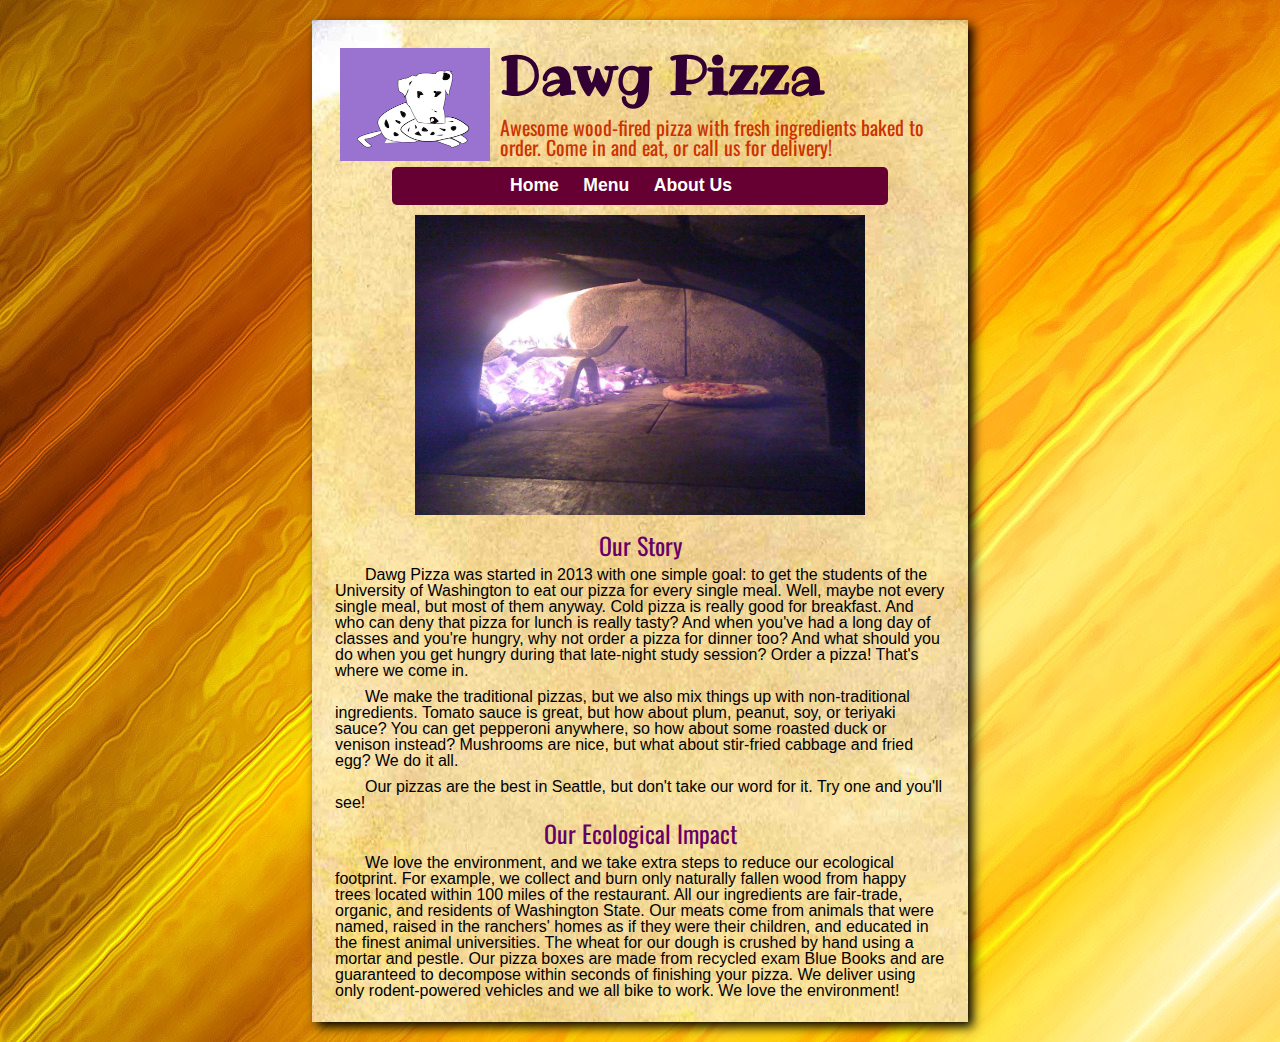
==== about_us.html @ 776cd577 "first copy" ====
<!doctype html>
<html>
	<head>
		<title>Homework1</title>
		<meta charset="UTF-8">
		<link rel="stylesheet" type="text/css" href="css/styles.css">
		<meta name="author" content="wongk8/1129664">
	</head>
	
	<body>
		<div class="content-box">
			<div class="header">
				<a href="index.html"><img src="img/logo.png" alt="logo" height=113 width=150></a>
				<h1 class="company_name">Dawg Pizza</h1>
				<p class="motto">Awesome wood-fired pizza with fresh ingredients baked to order. Come in and eat, or call us for delivery!</p>
				<nav>
					<ul>
						<li><a href="index.html">Home</a></li>
						<li><a href="menu.html">Menu</a></li>
						<li><a href="about_us.html">About Us</a></li>
					</ul>
				</nav>
			</div>

			<div class="homepage_content">
				<div style="text-align: center;"><IMG SRC="img/wood_fire_pizza.jpg" ALT="image" class="push-left" width=450 height=300></div>
				<div id="center-in=bar">
					<ul>		
						<li class="general_info">Our Story</li>
						
						<li class="anecdote">Dawg Pizza was started in 2013 with one simple goal: to get the students of the University of Washington to eat our pizza for every single meal. Well, maybe not every single meal, but most of them anyway. Cold pizza is really good for breakfast. And who can deny that pizza for lunch is really tasty? And when you've had a long day of classes and you're hungry, why not order a pizza for dinner too? And what should you do when you get hungry during that late-night study session? Order a pizza! That's where we come in.</li>
						
						<li class="anecdote">We make the traditional pizzas, but we also mix things up with non-traditional ingredients. Tomato sauce is great, but how about plum, peanut, soy, or teriyaki sauce? You can get pepperoni anywhere, so how about some roasted duck or venison instead? Mushrooms are nice, but what about stir-fried cabbage and fried egg? We do it all.</li>
						
						<li class="anecdote">Our pizzas are the best in Seattle, but don't take our word for it. Try one and you'll see!</li>
						
						<li class="general_info">Our Ecological Impact</li>
						
						<li class="anecdote">We love the environment, and we take extra steps to reduce our ecological footprint. For example, we collect and burn only naturally fallen wood from happy trees located within 100 miles of the restaurant. All our ingredients are fair-trade, organic, and residents of Washington State. Our meats come from animals that were named, raised in the ranchers' homes as if they were their children, and educated in the finest animal universities. The wheat for our dough is crushed by hand using a mortar and pestle. Our pizza boxes are made from recycled exam Blue Books and are guaranteed to decompose within seconds of finishing your pizza. We deliver using only rodent-powered vehicles and we all bike to work. We love the environment!</li>
					</ul>
				</div>
			</div>

		</div>				
	</body>
</html>
---- css/styles.css ----
@import url(reset.css);
@import url(http://fonts.googleapis.com/css?family=Oswald);
@import url(http://fonts.googleapis.com/css?family=Ribeye);

body {
	margin: 10px;
	background-image: url(../img/background.jpg);
	font-family: 'Open Sans', sans-serif;
	font-size: 16px;
	padding: 10px;
}

.content-box {
	width: 50%;
	margin: 0 auto;
	box-shadow: 5px 5px 10px;
	background-image: url(../img/background2.jpg);
	padding: 18px;
}

.header img {
	float: left;
	padding: 10px;
}

.company_name {
	color: #330033;
	font-family: 'Ribeye', cursive;
	font-weight: bold;
	font-size: 54px;
	padding: 10px;
}

.motto {
	color: #CC3300;
	font-family: 'Oswald', sans-serif;
	font-size: 20px;
	margin-left:10px;
	margin-right:10px;
	margin-top: 5px;
	margin-bottom:10px;	
}

nav ul {
	background-color: #660033;
	width: 80%;
	border-radius: 5px;
	margin: 0 auto;
}

nav li {
	display: inline-block;
}

nav a {
	display: inline-block;
	padding: 10px;
	color: #FFF;
	font-weight: bold;
	font-size: 110%;
}

nav a:link,
nav a:visited {
	text-decoration: none;
}

nav a:hover {
	background-color: #FF9A40;
	border-radius: 5px;
}

.homepage_content img {
	padding: 10px;
}

.general_info {
	color: #660066;
	font-family: 'Oswald', sans-serif;
	font-size: 24px;
	padding: 5px;
	text-align: center;
}

/*menu stuff*/

dt {
	font-weight: bold;
}

dd {
	padding-left: 10px;
	font-style: italic;
}

.sub_header {
	color: #660066;
	font-family: 'Oswald', sans-serif;
	font-size: 30px;
	padding: 10px;
	text-align: center;
	font-weight: bold;
}

.pizza_sizes {
	color: #CC3300;
	font-family: 'Oswald', sans-serif;
	font-size: 16px;
	padding: 5px;
	text-align: center;
}

.category {
	color: #660066;
	font-family: 'Oswald', sans-serif;
	font-size: 20px;
	padding: 15px;
	text-align: center;
	font-weight: bold;
}

.subcategory {
	color: #CC3300;
	font-family: 'Oswald', sans-serif;
	font-size: 16px;
	padding: 10px;
}

.not_pizza {
	font-weight: bold;
	text-align: center;
}

/*about us*/

.anecdote {
	text-indent: 30px;
	padding: 5px;
}
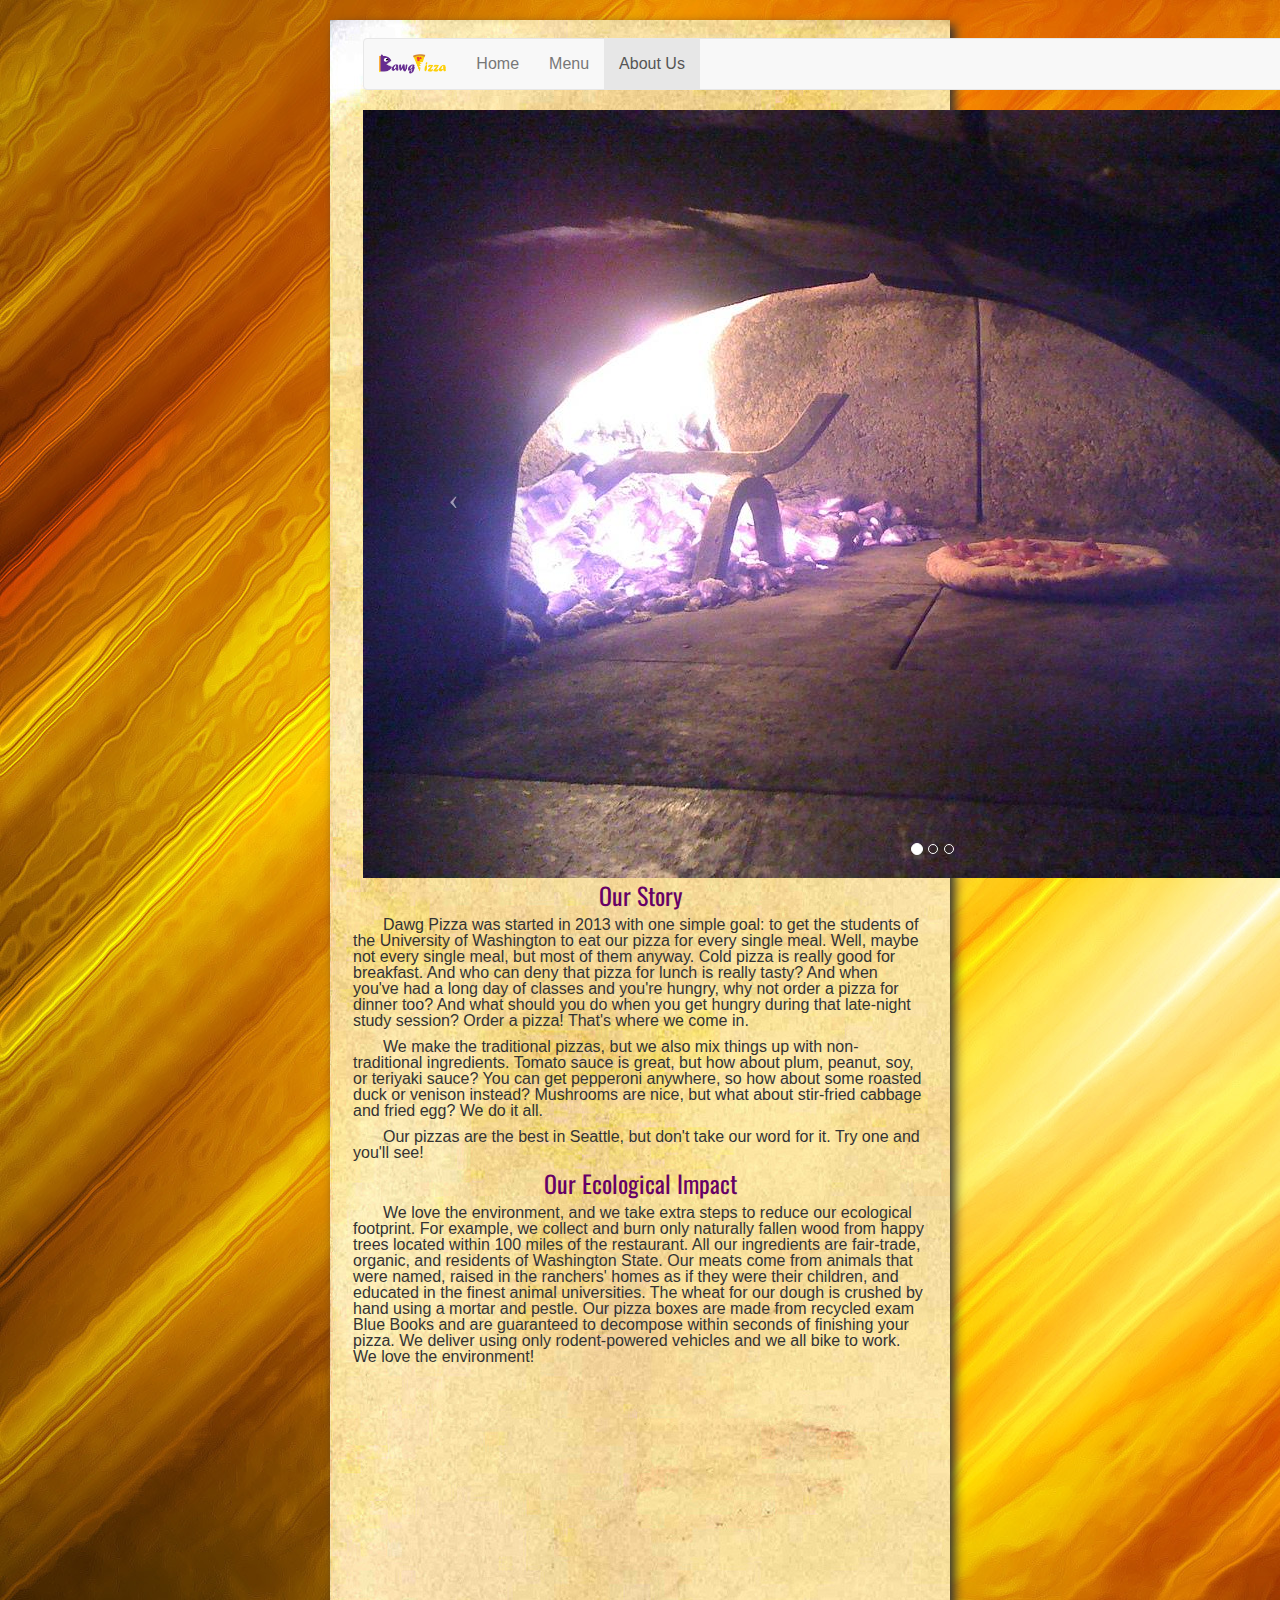
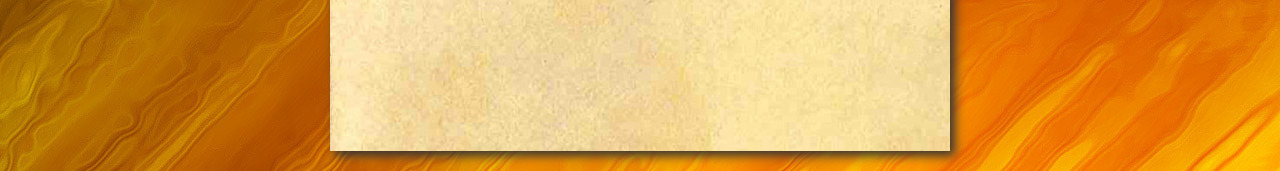
==== commit a77423f7: "initial commit" ====
--- a/about_us.html
+++ b/about_us.html
@@ -1,29 +1,85 @@
 <!doctype html>
 <html>
 	<head>
-		<title>Homework1</title>
-		<meta charset="UTF-8">
-		<link rel="stylesheet" type="text/css" href="css/styles.css">
-		<meta name="author" content="wongk8/1129664">
+	    <meta charset="UTF-8">
+	    <meta name="description" content="Dawg Pizza Home Page">
+	    <meta name="author" content="wongk8/1129664">
+	    <meta name="viewport" content="width=device-width, initial-scale=1.0"> 
+	    <title>Dawg Pizza</title>
+	    <link rel="shortcut icon" href="img/shortcut.png">
+
+	    <!-- hot link to Bootstrap stylesheet -->
+	    <link rel="stylesheet" href="https://netdna.bootstrapcdn.com/bootstrap/3.0.0/css/bootstrap.min.css">
+
+	    <!-- our own stylesheet for overrides -->
+	    <link rel="stylesheet" href="css/styles.css">
 	</head>
 	
 	<body>
-		<div class="content-box">
-			<div class="header">
-				<a href="index.html"><img src="img/logo.png" alt="logo" height=113 width=150></a>
-				<h1 class="company_name">Dawg Pizza</h1>
-				<p class="motto">Awesome wood-fired pizza with fresh ingredients baked to order. Come in and eat, or call us for delivery!</p>
-				<nav>
-					<ul>
-						<li><a href="index.html">Home</a></li>
-						<li><a href="menu.html">Menu</a></li>
-						<li><a href="about_us.html">About Us</a></li>
-					</ul>
-				</nav>
-			</div>
+		<div class="content-box">	
+			<div class="container">
+			    <nav class="navbar navbar-default" role="navigation">
+			        <div class="navbar-header">
+			            <button type="button" class="navbar-toggle" data-toggle="collapse" data-target=".pawnee-navbar-menu">
+			                <span class="sr-only">Toggle Navigation</span>
+			                <span class="icon-bar"></span>
+			                <span class="icon-bar"></span>                      
+			            </button>
+			            <a class="navbar-brand" href="index.html"><img src="img/logo.png" alt="Dawg Pizza logo"></a>
+			        </div>
+				    <div class="collapse navbar-collapse pawnee-navbar-menu">
+				        <ul class="nav navbar-nav">
+				            <li><a href="index.html">Home</a></li>
+				            <li><a href="menu.html">Menu</a></li>
+				            <li class="active"><a href="about_us.html">About Us</a></li>
+				        </ul>
+				    </div>
+			    </nav>
 
+				<div id="pawnee-carousel" class="carousel slide">
+				    <!-- slide indicators -->
+				    <ol class="carousel-indicators">
+				        <li data-target="#pawnee-carousel" data-slide-to="0" class="active"></li>
+				        <li data-target="#pawnee-carousel" data-slide-to="1"></li>
+				        <li data-target="#pawnee-carousel" data-slide-to="2"></li>
+				    </ol>
+
+				    <!-- slides --> 
+				    <div class="carousel-inner">
+				        <!-- slide -->
+				        <div class="item">
+				            <img src="img/homepage_pizza.jpg" alt="Homepage Pizza">
+				            <div class="carousel-caption">
+				                <p></p>
+				            </div>
+				        </div>				        
+				        <!-- slide -->
+				        <div class="item">
+				            <img src="img/order_counter.jpg" alt="Order Counter">
+				            <div class="carousel-caption">
+				                <p></p>
+				            </div>
+				        </div>				        
+				        <!-- slide -->
+				        <div class="item active">
+				            <img src="img/wood_fire_pizza.jpg" alt="Wood Fire Pizza">
+				            <div class="carousel-caption">
+				                <p></p>
+				            </div>
+				        </div>
+				    </div> <!-- slides -->
+
+				    <!-- left-right controls -->
+				    <a class="left carousel-control" href="#pawnee-carousel" data-slide="prev">
+				        <span class="icon-prev"></span>
+				    </a>
+				    <a class="right carousel-control" href="#pawnee-carousel" data-slide="next">
+				        <span class="icon-next"></span>
+				    </a>
+				</div> <!-- carousel -->
+			</div> <!-- main -->	
+			
 			<div class="homepage_content">
-				<div style="text-align: center;"><IMG SRC="img/wood_fire_pizza.jpg" ALT="image" class="push-left" width=450 height=300></div>
 				<div id="center-in=bar">
 					<ul>		
 						<li class="general_info">Our Story</li>
@@ -40,7 +96,17 @@
 					</ul>
 				</div>
 			</div>
+			<div style="text-align:center"><embed width="480" height="360" src="https://www.youtube.com/embed/HWL__9yDu8I" frameborder="0" allowfullscreen></div>
+		</div>		
 
-		</div>				
+		<!-- hot links to Bootstrap JavaScript and jQuery (required by Bootstrap) -->
+		<script src="https://ajax.googleapis.com/ajax/libs/jquery/1.10.2/jquery.min.js"></script>
+		<script src="https://netdna.bootstrapcdn.com/bootstrap/3.0.0/js/bootstrap.min.js"></script>
+
+	    <!-- auto-play the carousel -->
+	    <script>
+	        $('.carousel').carousel();
+	    </script>	
+
 	</body>
 </html>--- a/css/styles.css
+++ b/css/styles.css
@@ -41,34 +41,7 @@
 	margin-bottom:10px;	
 }
 
-nav ul {
-	background-color: #660033;
-	width: 80%;
-	border-radius: 5px;
-	margin: 0 auto;
-}
 
-nav li {
-	display: inline-block;
-}
-
-nav a {
-	display: inline-block;
-	padding: 10px;
-	color: #FFF;
-	font-weight: bold;
-	font-size: 110%;
-}
-
-nav a:link,
-nav a:visited {
-	text-decoration: none;
-}
-
-nav a:hover {
-	background-color: #FF9A40;
-	border-radius: 5px;
-}
 
 .homepage_content img {
 	padding: 10px;
@@ -115,15 +88,15 @@
 	font-family: 'Oswald', sans-serif;
 	font-size: 20px;
 	padding: 15px;
+	font-weight: bold;
 	text-align: center;
-	font-weight: bold;
 }
 
 .subcategory {
 	color: #CC3300;
 	font-family: 'Oswald', sans-serif;
 	font-size: 16px;
-	padding: 10px;
+	margin-bottom: 5px;
 }
 
 .not_pizza {
@@ -136,4 +109,16 @@
 .anecdote {
 	text-indent: 30px;
 	padding: 5px;
-}+}
+
+img {
+	max-width: 100%;
+	max-height: 100%;
+}
+
+@media screen and (max-width: 767px) {
+    /* styles to apply on very narrow screens */
+    .carousel {
+    	display: none;
+    }
+}
